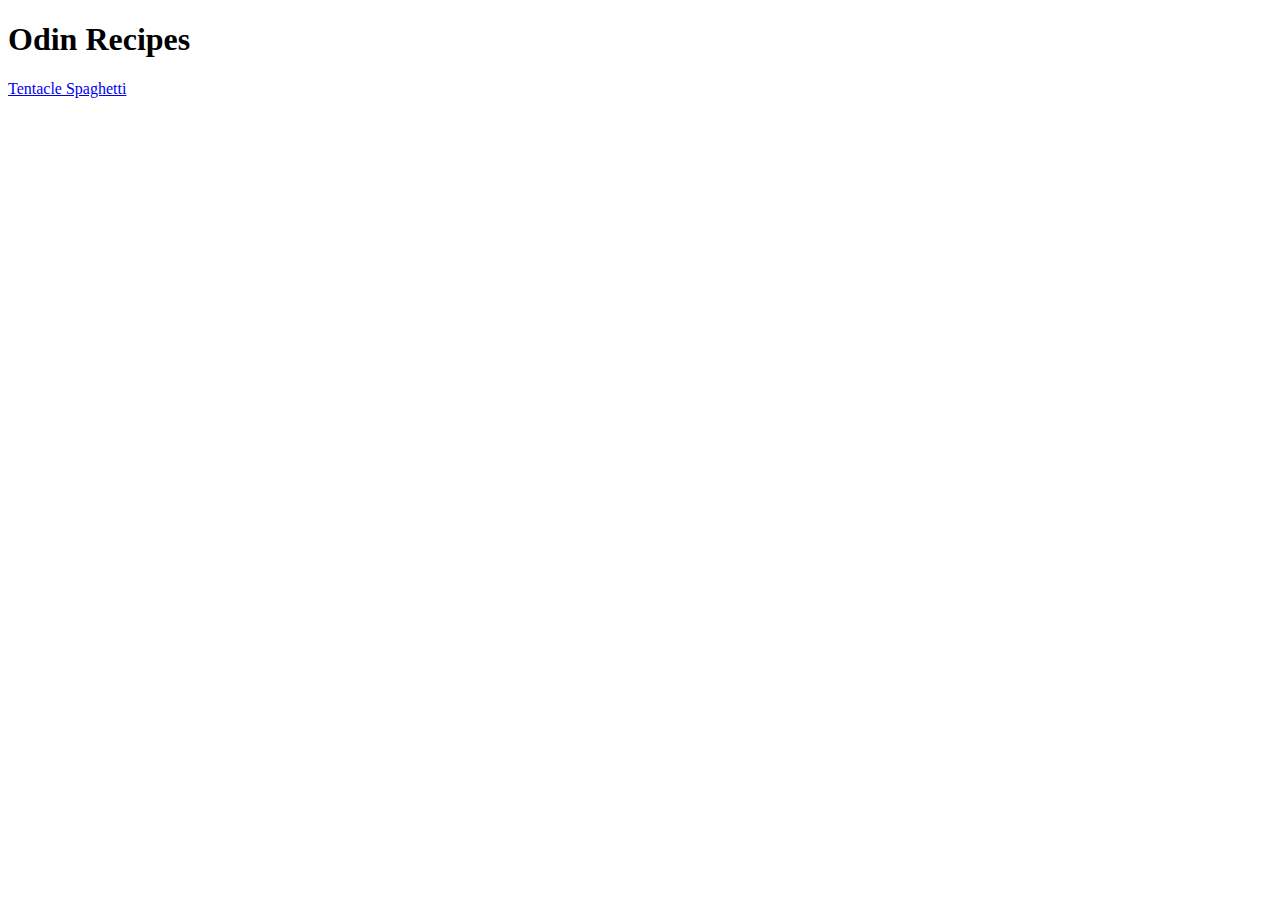
==== index.html @ a445f68e "Create homepage and a directory for recipes." ====
<!DOCTYPE html>
<html lang="en">
<head>
    <meta charset="UTF-8">
    <meta http-equiv="X-UA-Compatible" content="IE=edge">
    <meta name="viewport" content="width=device-width, initial-scale=1.0">
    <title>Odin Recipes</title>
</head>
<body>
    <h1>Odin Recipes</h1>

    <a href="recipes/tentaclespaghetti.html">Tentacle Spaghetti</a>

</body>
</html>
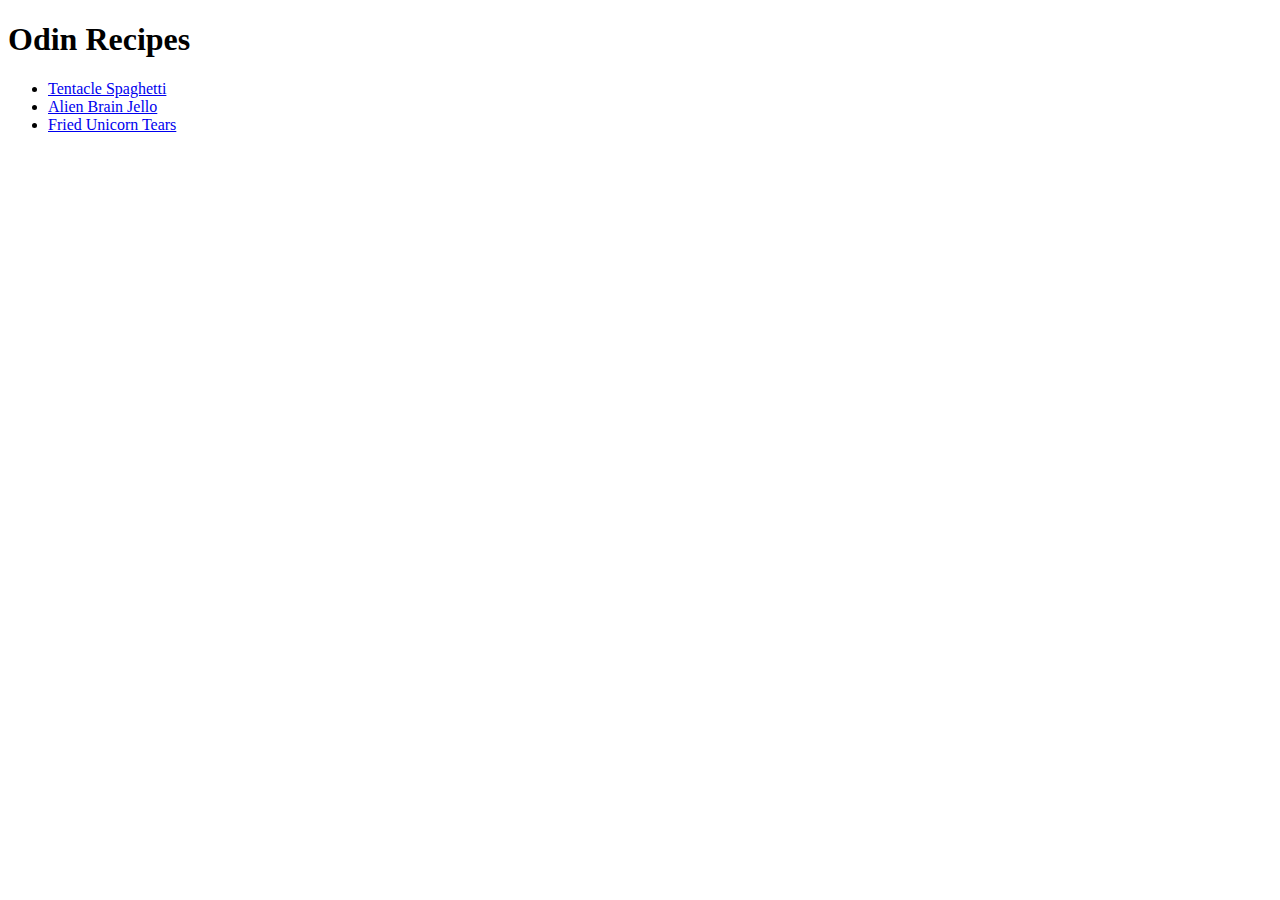
==== commit e6f3ee6b: "Add additional recipes and link to the homepage" ====
--- a/index.html
+++ b/index.html
@@ -9,7 +9,12 @@
 <body>
     <h1>Odin Recipes</h1>
 
-    <a href="recipes/tentaclespaghetti.html">Tentacle Spaghetti</a>
+    <ul>
+        <li><a href="recipes/tentaclespaghetti.html">Tentacle Spaghetti</a></li>
+        <li><a href="recipes/alienbrainjello.html">Alien Brain Jello</a></li>
+        <li><a href="recipes/friedunicorntears.html">Fried Unicorn Tears</a></li>
+    </ul>
+    
 
 </body>
 </html>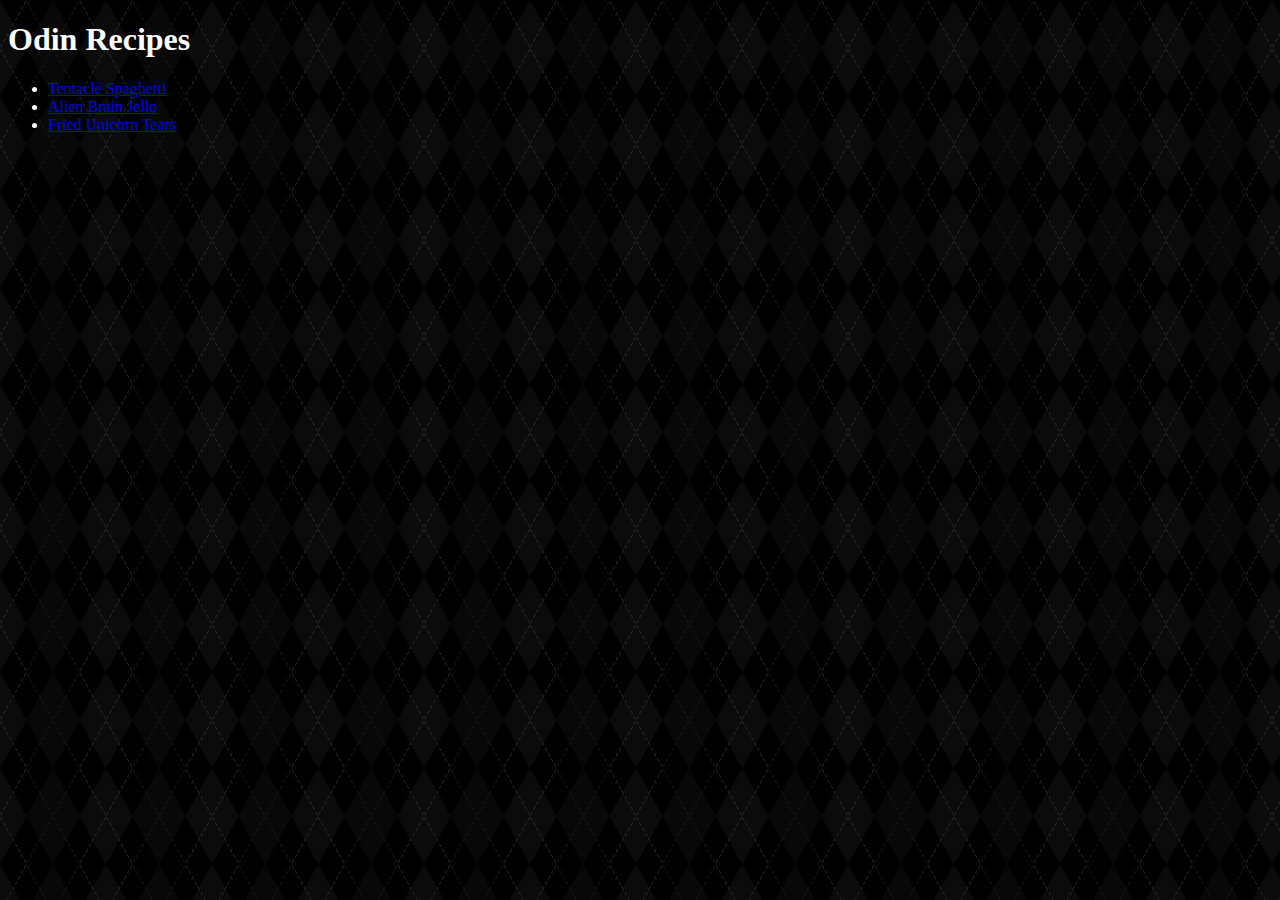
==== commit 04d9be35: "Introduce basic css styling" ====
--- a/index.html
+++ b/index.html
@@ -4,6 +4,7 @@
     <meta charset="UTF-8">
     <meta http-equiv="X-UA-Compatible" content="IE=edge">
     <meta name="viewport" content="width=device-width, initial-scale=1.0">
+    <link rel="stylesheet" href="css/style.css">
     <title>Odin Recipes</title>
 </head>
 <body>
--- a/css/style.css
+++ b/css/style.css
@@ -0,0 +1,17 @@
+body {
+    background-color: black;
+    background-image: url(../images/argyle.png);
+    color: white;
+    font-family: 'Times New Roman', Times, serif;
+}
+
+.ingredients {
+    background-color: #232323;
+    width: fit-content;
+    padding: 25px;
+
+}
+
+.flavor-text {
+    font-style: italic;
+}